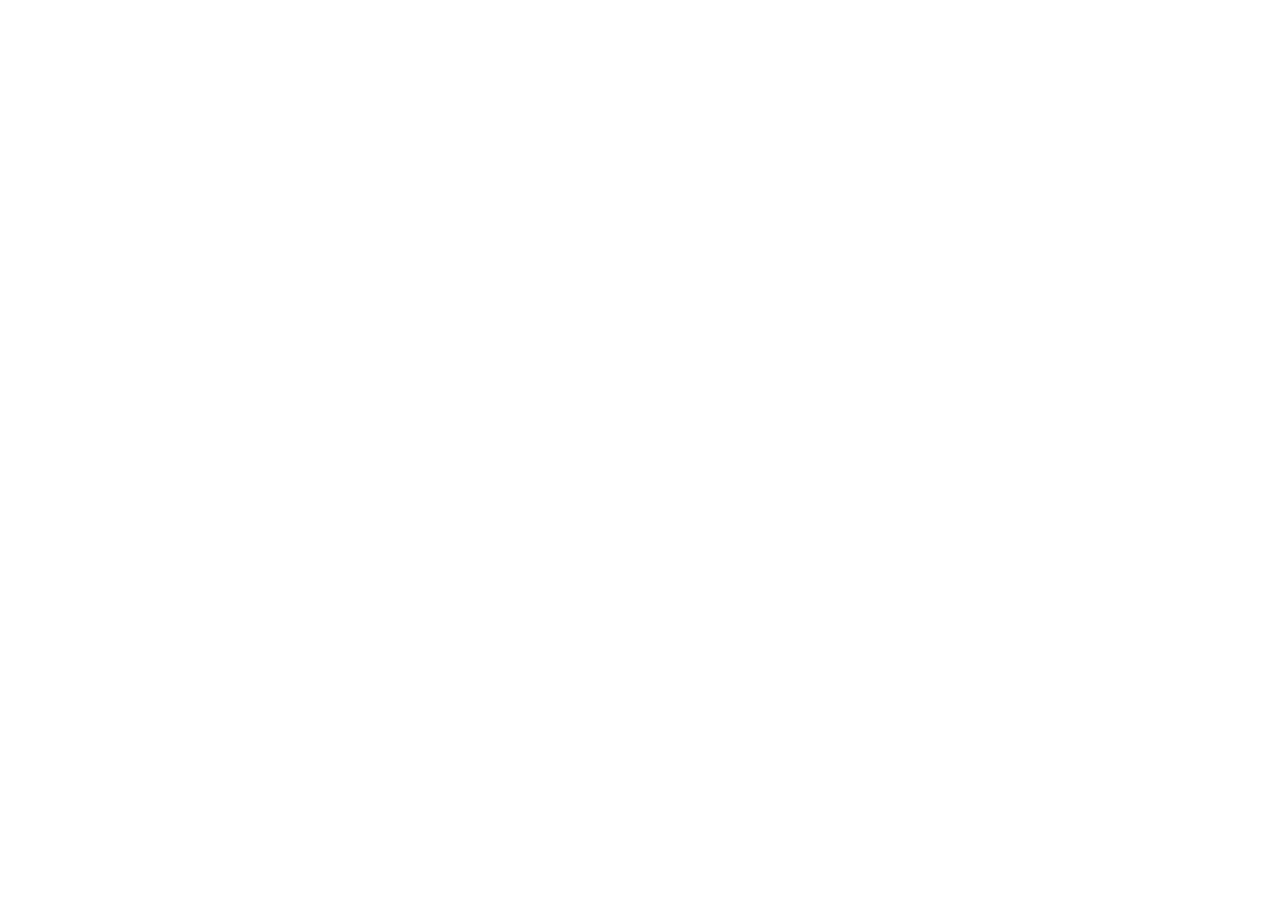
==== __workshop/exercise-files/index.html @ 148e1ae2 "add workshop and fundamentals questions" ====
<!DOCTYPE html>
<html lang="en">
  <head>
    <meta charset="utf-8" />
    <meta name="viewport" content="width=device-width, initial-scale=1" />
    <link href="style.css" rel="stylesheet" />
    <link rel="icon" type="image/svg+xml" href="/favicon.svg" />

    <title>Signup Form</title>
  </head>
  <body>
    <script src="script.js"></script>
  </body>
</html>
---- __workshop/exercise-files/style.css ----
/* add css here */
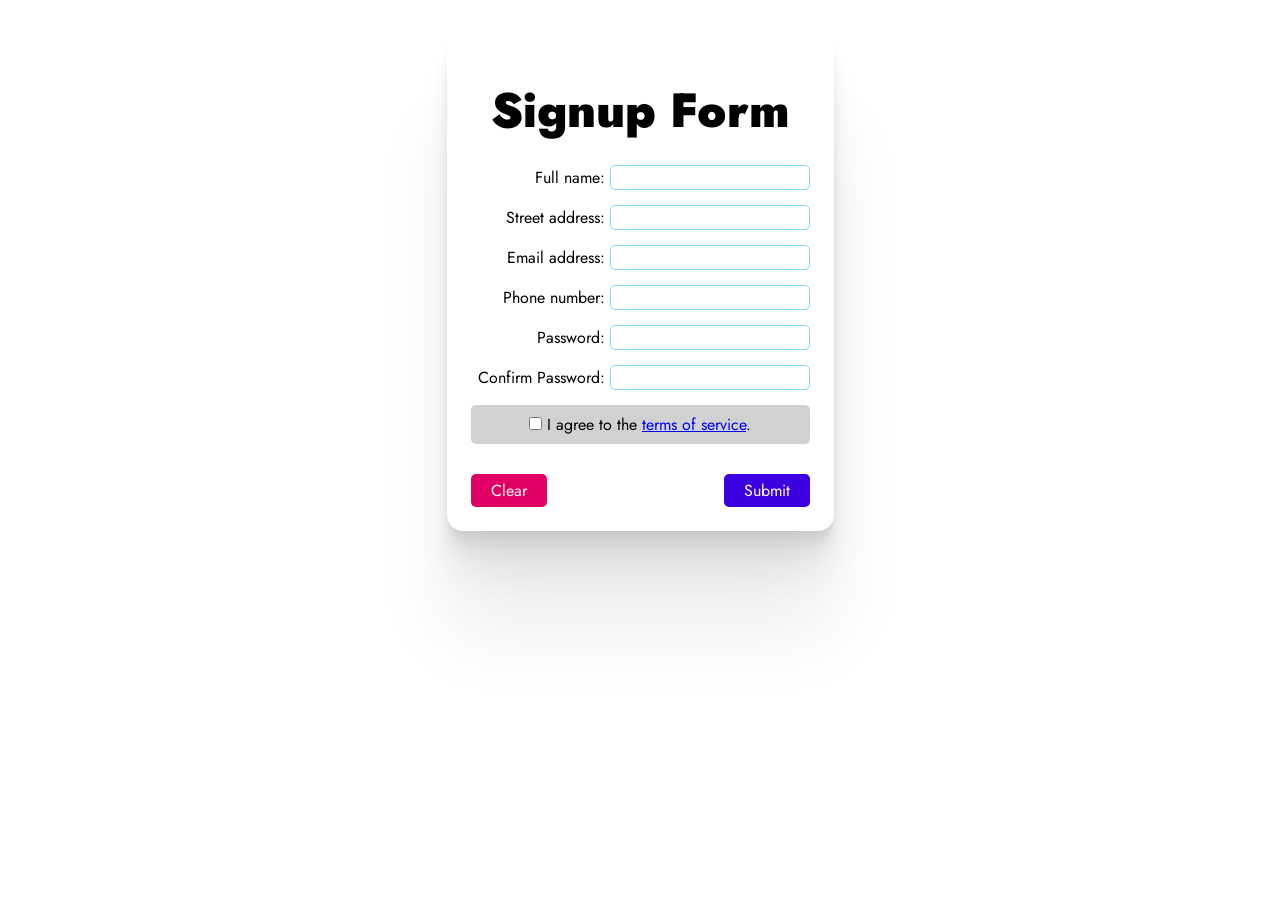
==== commit aaaf8f12: "form ex3 done" ====
--- a/__workshop/exercise-files/index.html
+++ b/__workshop/exercise-files/index.html
@@ -5,10 +5,70 @@
     <meta name="viewport" content="width=device-width, initial-scale=1" />
     <link href="style.css" rel="stylesheet" />
     <link rel="icon" type="image/svg+xml" href="/favicon.svg" />
+    <link
+      href="https://fonts.googleapis.com/css?family=Jost:400,700&display=swap"
+      rel="stylesheet"
+    />
 
     <title>Signup Form</title>
   </head>
   <body>
+    <!-- main div -->
+    <div class="wrapper">
+      
+      <!-- 1 -->
+      <form>
+        <p>Signup Form</p>
+        <div class="fields">
+          <label for="fname">Full name:</label>
+          <input id="fname" class="ipfield" type="text" required>
+        </div>
+
+        <!-- 2 -->
+        <div class="fields">
+          <label for="address">Street address:</label>
+          <input type="text" class="ipfield" id="address" required>
+        </div>
+
+        <!-- 3 -->
+        <div class="fields">
+          <label for="emailadd">Email address:</label>
+          <input type="email" class="ipfield" id="emailadd" required>
+        </div>
+
+        <!-- 4 -->
+        <div class="fields">
+          <label for="phone">Phone number:</label>
+          <input id="phone" class="ipfield" type="text" required>
+        </div>
+
+        <!-- 5 -->
+        <div class="fields">
+          <label for="pword">Password:</label>
+          <input id="pword" class="ipfield" type="password" required>
+        </div>
+
+        <!-- 6 -->
+        <div class="fields">
+          <label for="confirm">Confirm Password:</label>
+          <input id="confirm" class="ipfield" type="password" required>
+        </div>
+
+        <!-- 7 -->
+        <div id="check">
+            <input  type="checkbox">
+            <label> I agree to the <a href="#">terms of service</a>.</label>
+        </div>
+        <div></div>
+        <!-- 8 -->
+        <div id="buttons">
+          <button id="clear">Clear</button>
+          <button id="submitForm" value="Submit">Submit</button>
+        </div>
+
+      </form>
+      
+    </div>
     <script src="script.js"></script>
   </body>
 </html>
--- a/__workshop/exercise-files/style.css
+++ b/__workshop/exercise-files/style.css
@@ -1 +1,77 @@
 /* add css here */
+* {
+    box-sizing: border-box;
+    margin: 0;
+    padding: 0;
+    border: 3;
+    font-size: 100%;
+    font: inherit;
+    vertical-align: baseline;
+    font-family: "Jost";
+}
+
+.wrapper{
+    display: flex;
+    justify-content: center;
+}
+
+form{
+    display: flex;
+    flex-direction: column;
+    text-align: right;
+    margin-top: 32px;
+    max-width: 475px;
+    padding:24px;
+    background-color: white;
+    border-radius: 16px;
+    box-shadow:0 2.8px 2.2px rgba(0, 0, 0, 0.02), 0 6.7px 5.3px rgba(0, 0, 0, 0.028),
+    0 12.5px 10px rgba(0, 0, 0, 0.035), 0 22.3px 17.9px rgba(0, 0, 0, 0.042),
+    0 41.8px 33.4px rgba(0, 0, 0, 0.05), 0 100px 80px rgba(0, 0, 0, 0.07);
+}
+
+form>p{
+    text-align-last: center; 
+    font-size: 3em;
+    font-weight: 900;
+    padding:20px;
+}
+
+form>div{
+    margin-bottom: 15px;
+} 
+#check{
+    position: relative;
+    align-content: left;
+    background-color: rgb(209, 209, 209);
+    padding: 8px 20px 8px 20px;
+    border-radius: 5px;
+    text-align-last: center; 
+}
+
+#buttons{
+    display: flex;
+    justify-content: space-between;
+    margin-bottom: 0;
+}
+
+#clear{
+    padding:5px 20px 5px 20px;
+    color:white;
+    background-color: hsl(333deg, 100%, 44%);
+    border-radius: 5px;
+    border:none
+}
+
+#submitForm{
+    padding:5px 20px 5px 20px;
+    color:white;
+    background-color: hsl(256deg, 100%, 44%);
+    border-radius: 5px;
+    border:none
+}
+
+.ipfield{
+    width:200px;
+    border-radius: 5px;
+    border: 1px solid rgb(129, 215, 255);
+}
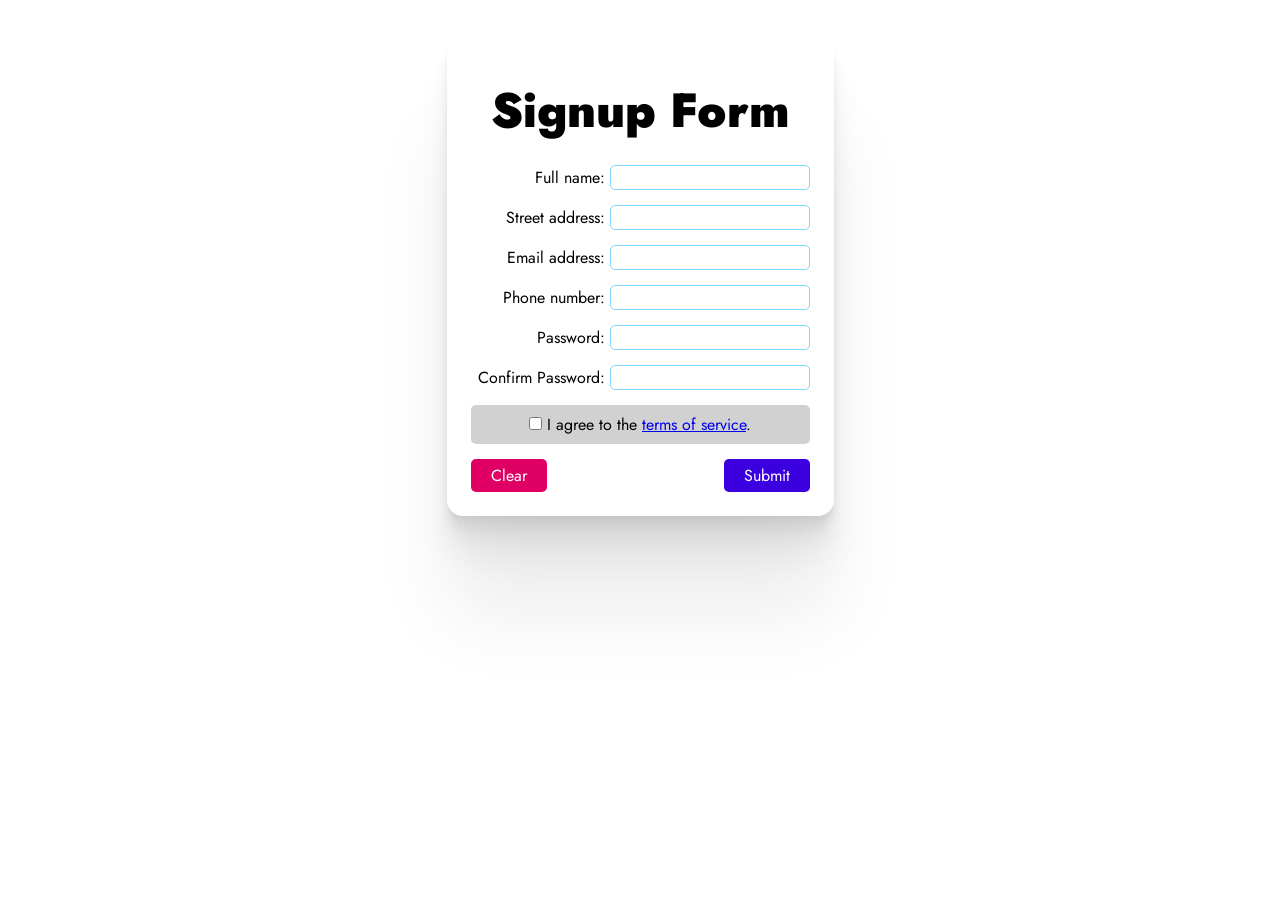
==== commit 9729d4f3: "ex4 done" ====
--- a/__workshop/exercise-files/index.html
+++ b/__workshop/exercise-files/index.html
@@ -17,11 +17,11 @@
     <div class="wrapper">
       
       <!-- 1 -->
-      <form>
+      <form id="form">
         <p>Signup Form</p>
         <div class="fields">
-          <label for="fname">Full name:</label>
-          <input id="fname" class="ipfield" type="text" required>
+          <label for="name">Full name:</label>
+          <input id="name" class="ipfield" type="text" required>
         </div>
 
         <!-- 2 -->
@@ -32,8 +32,8 @@
 
         <!-- 3 -->
         <div class="fields">
-          <label for="emailadd">Email address:</label>
-          <input type="email" class="ipfield" id="emailadd" required>
+          <label for="email">Email address:</label>
+          <input type="email" class="ipfield" id="email" required>
         </div>
 
         <!-- 4 -->
@@ -44,22 +44,22 @@
 
         <!-- 5 -->
         <div class="fields">
-          <label for="pword">Password:</label>
-          <input id="pword" class="ipfield" type="password" required>
+          <label for="password">Password:</label>
+          <input id="password" class="ipfield" type="password" required>
         </div>
 
         <!-- 6 -->
         <div class="fields">
-          <label for="confirm">Confirm Password:</label>
-          <input id="confirm" class="ipfield" type="password" required>
+          <label for="password2">Confirm Password:</label>
+          <input id="password2" class="ipfield" type="password" required>
         </div>
 
         <!-- 7 -->
         <div id="check">
-            <input  type="checkbox">
+            <input id="checkbox" type="checkbox" class="checkit">
             <label> I agree to the <a href="#">terms of service</a>.</label>
         </div>
-        <div></div>
+        <div id="errorbox"><p id="errortext"></p></div>
         <!-- 8 -->
         <div id="buttons">
           <button id="clear">Clear</button>
--- a/__workshop/exercise-files/style.css
+++ b/__workshop/exercise-files/style.css
@@ -74,4 +74,20 @@
     width:200px;
     border-radius: 5px;
     border: 1px solid rgb(129, 215, 255);
+}
+#errorbox{
+    background-color: pink;
+    text-align:center;
+    border-radius: 5px;
+    padding:10px;
+    display: none;
+}
+
+.errorNotification{
+    width:200px;
+    border-radius: 5px;
+    border:3px solid red;
+}
+.ipfield:focus{
+    outline:none;
 }
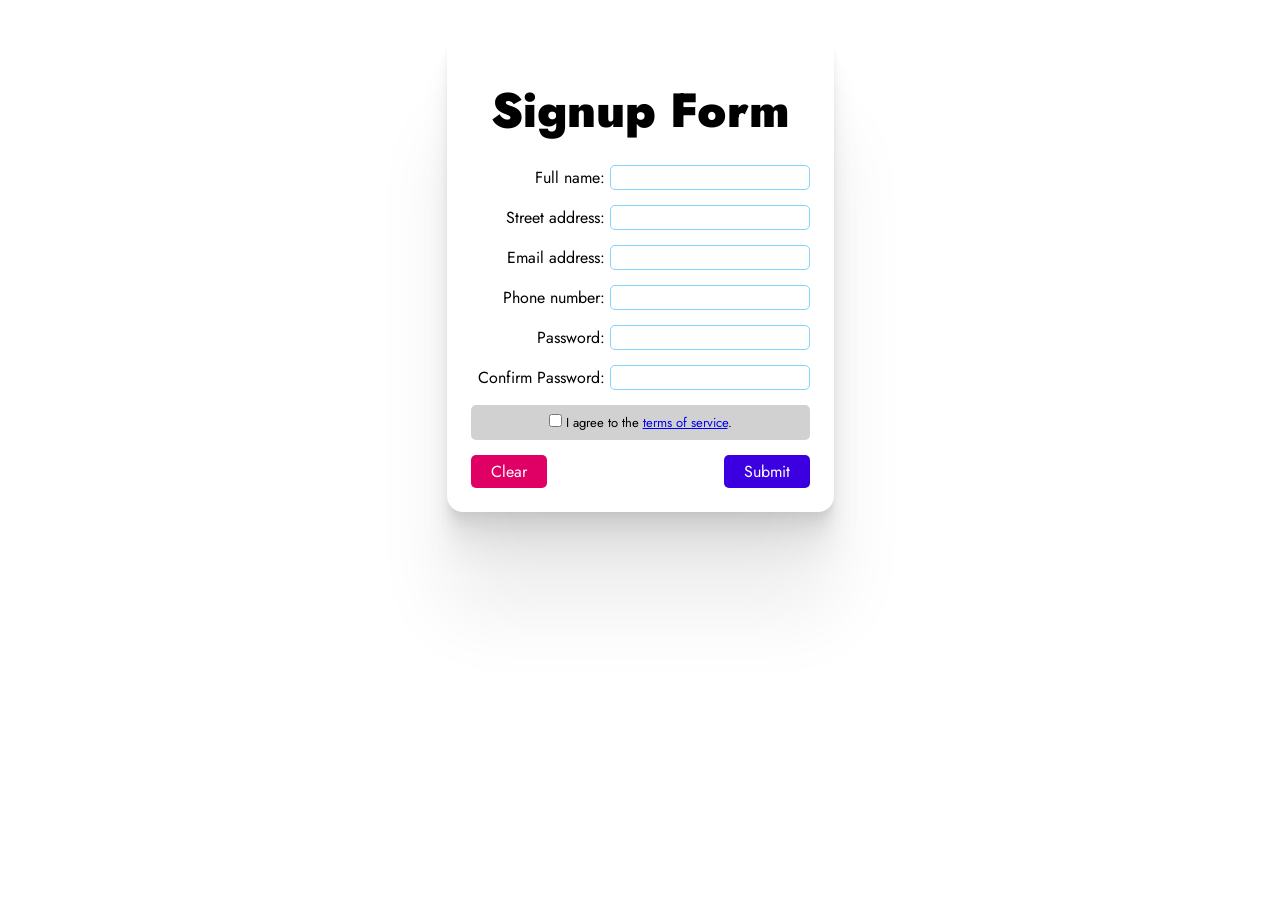
==== commit 01f47be5: "fundamental ex5 and page" ====
--- a/__workshop/exercise-files/index.html
+++ b/__workshop/exercise-files/index.html
@@ -21,37 +21,37 @@
         <p>Signup Form</p>
         <div class="fields">
           <label for="name">Full name:</label>
-          <input id="name" class="ipfield" type="text" required>
+          <input id="name" class="ipfield" type="text" required autocomplete="on">
         </div>
 
         <!-- 2 -->
         <div class="fields">
           <label for="address">Street address:</label>
-          <input type="text" class="ipfield" id="address" required>
+          <input type="text" class="ipfield" id="address" required autocomplete="on">
         </div>
 
         <!-- 3 -->
         <div class="fields">
           <label for="email">Email address:</label>
-          <input type="email" class="ipfield" id="email" required>
+          <input type="email" class="ipfield" id="email" required autocomplete="on">
         </div>
 
         <!-- 4 -->
         <div class="fields">
           <label for="phone">Phone number:</label>
-          <input id="phone" class="ipfield" type="text" required>
+          <input id="phone" class="ipfield" type="text" required autocomplete="on">
         </div>
 
         <!-- 5 -->
         <div class="fields">
           <label for="password">Password:</label>
-          <input id="password" class="ipfield" type="password" required>
+          <input id="password" class="ipfield" type="password" required autocomplete="on">
         </div>
 
         <!-- 6 -->
         <div class="fields">
           <label for="password2">Confirm Password:</label>
-          <input id="password2" class="ipfield" type="password" required>
+          <input id="password2" class="ipfield" type="password" required autocomplete="on">
         </div>
 
         <!-- 7 -->
@@ -63,7 +63,7 @@
         <!-- 8 -->
         <div id="buttons">
           <button id="clear">Clear</button>
-          <button id="submitForm" value="Submit">Submit</button>
+          <button id="submitForm" type="submit" value="Submit">Submit</button>
         </div>
 
       </form>
--- a/__workshop/exercise-files/style.css
+++ b/__workshop/exercise-files/style.css
@@ -46,6 +46,7 @@
     padding: 8px 20px 8px 20px;
     border-radius: 5px;
     text-align-last: center; 
+    font-size: 13px;
 }
 
 #buttons{
@@ -81,6 +82,7 @@
     border-radius: 5px;
     padding:10px;
     display: none;
+    font-size: 13px;
 }
 
 .errorNotification{
